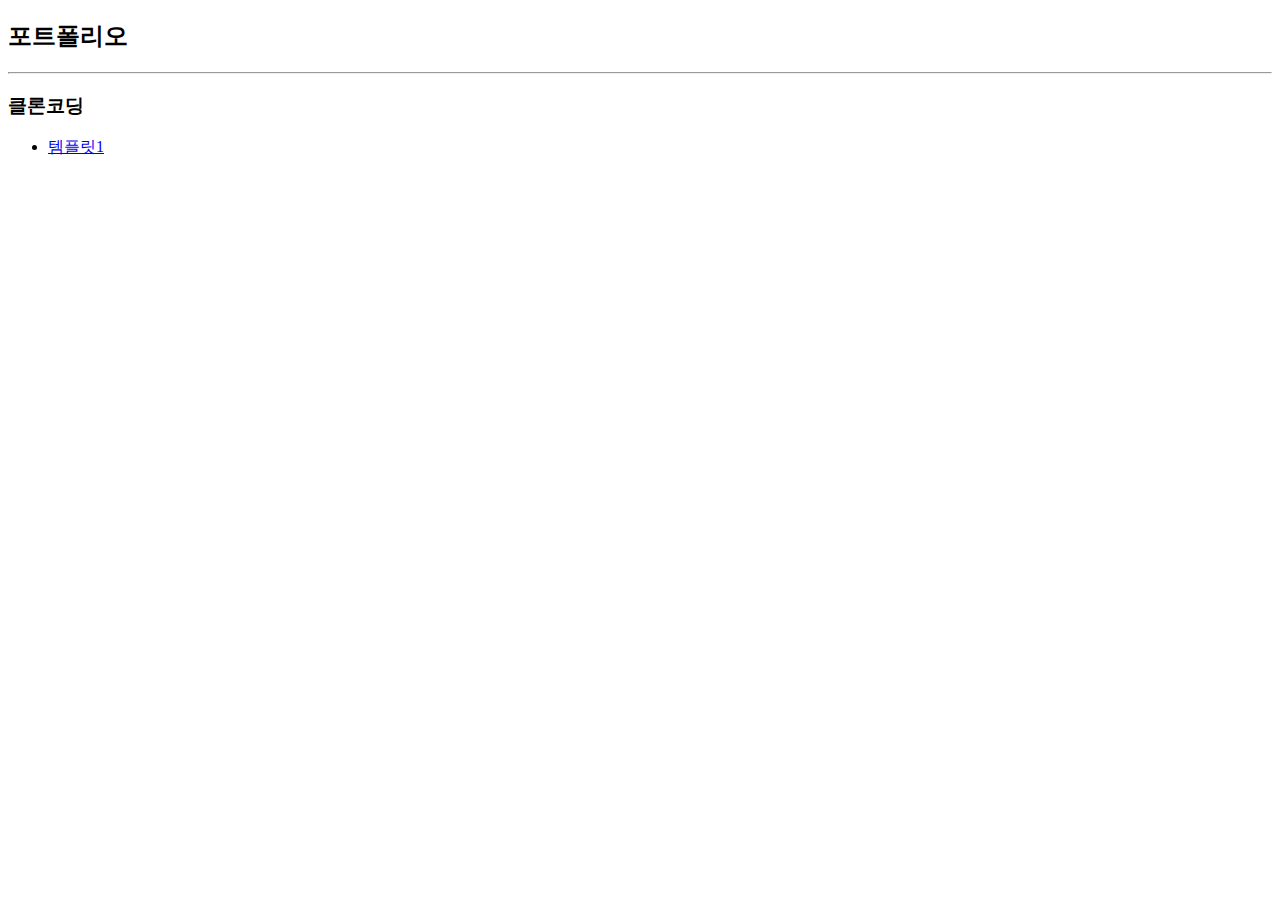
==== index.html @ 902c0b6f "test" ====
<!DOCTYPE html>
<html lang="ko">
<head>
    <meta charset="UTF-8">
    <meta http-equiv="X-UA-Compatible" content="IE=edge">
    <meta name="viewport" content="width=device-width, initial-scale=1.0">
    <title>Portfolio List</title>
</head>
<body>
    <h2>포트폴리오</h2>
    <hr>
    <h3>클론코딩</h3>
    <ul>
        <li><a href="./clone_page">템플릿1</a></li>
    </ul>
</body>
</html>
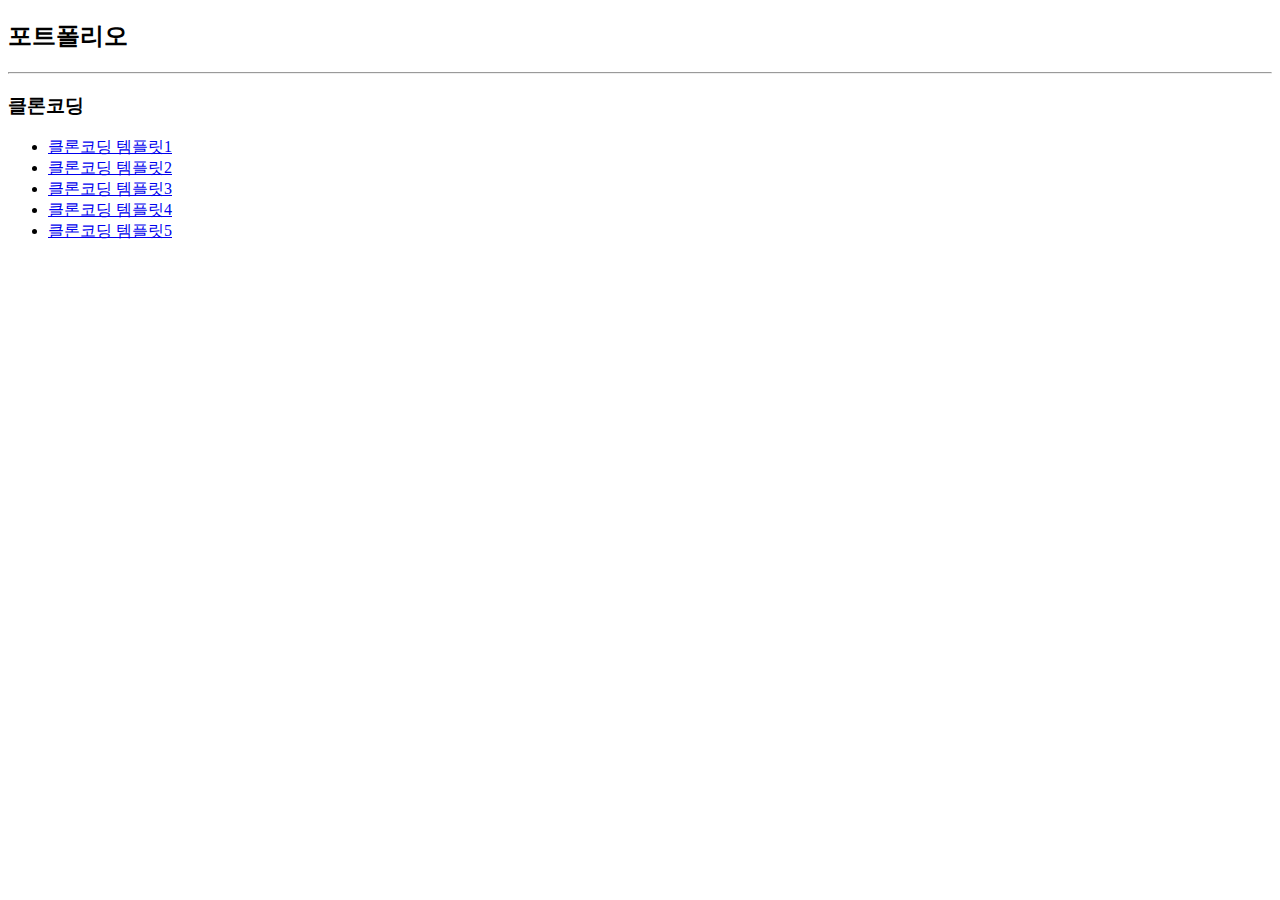
==== commit b1b61909: "clone~05" ====
--- a/index.html
+++ b/index.html
@@ -11,7 +11,11 @@
     <hr>
     <h3>클론코딩</h3>
     <ul>
-        <li><a href="./clone_page">템플릿1</a></li>
+        <li><a href="./clonepage01">클론코딩 템플릿1</a></li>
+        <li><a href="./clonepage02">클론코딩 템플릿2</a></li>
+        <li><a href="./clonepage03">클론코딩 템플릿3</a></li>
+        <li><a href="./clonepage04">클론코딩 템플릿4</a></li>
+        <li><a href="./clonepage05">클론코딩 템플릿5</a></li>
     </ul>
 </body>
 </html>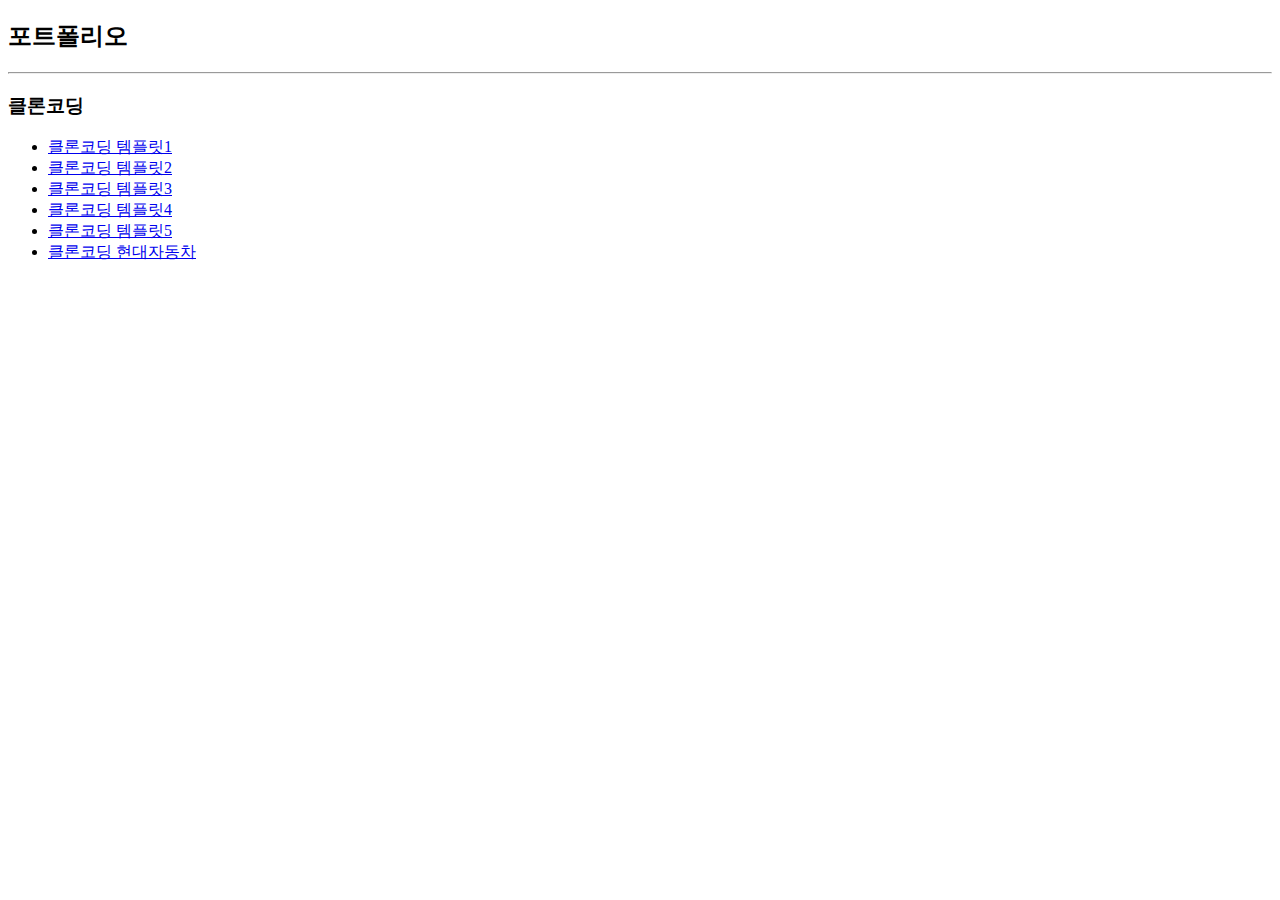
==== commit 57a4d1d8: "index추가-현대자동차" ====
--- a/index.html
+++ b/index.html
@@ -16,6 +16,7 @@
         <li><a href="./clonepage03">클론코딩 템플릿3</a></li>
         <li><a href="./clonepage04">클론코딩 템플릿4</a></li>
         <li><a href="./clonepage05">클론코딩 템플릿5</a></li>
+        <li><a href="./clonehyundai/">클론코딩 현대자동차</a></li>
     </ul>
 </body>
 </html>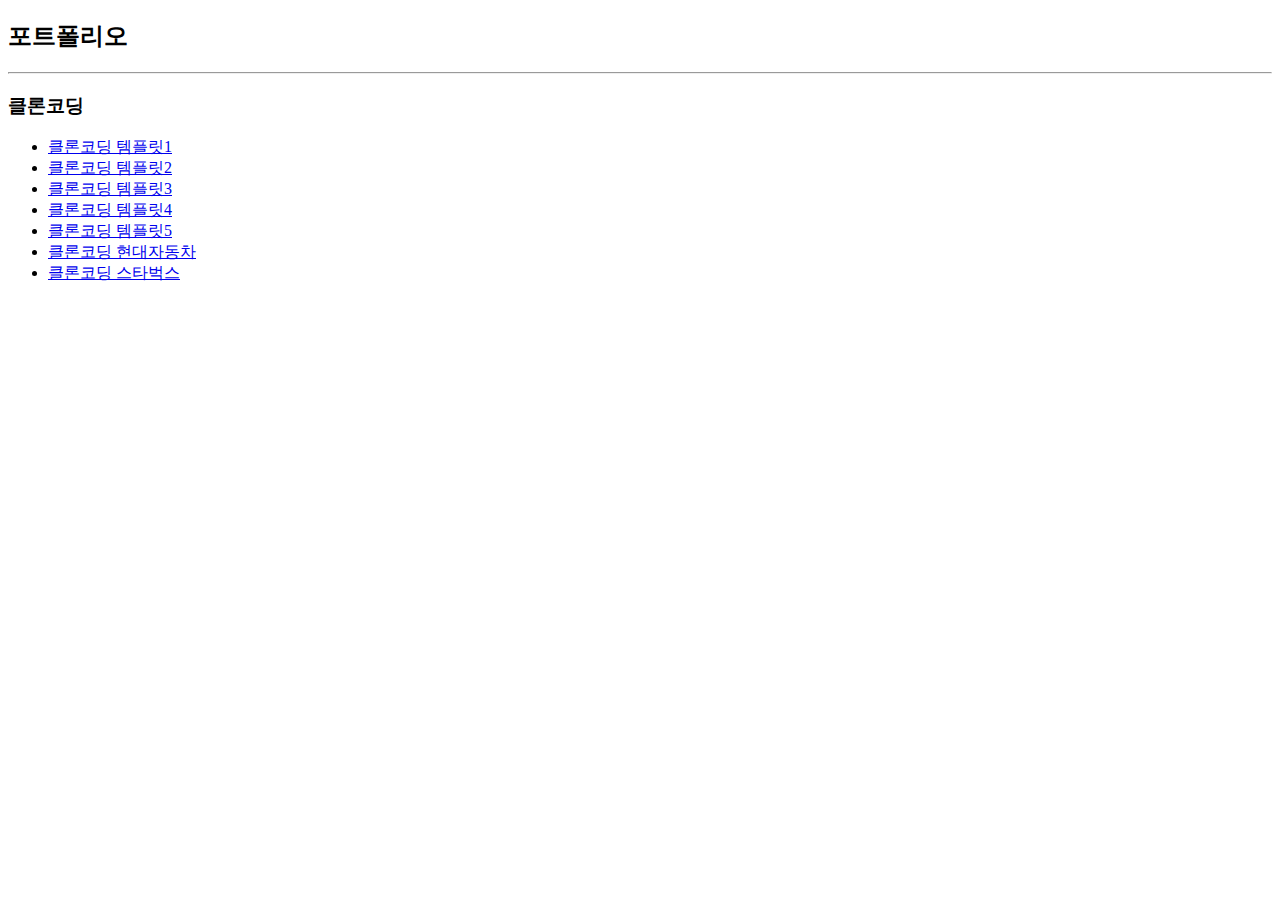
==== commit 4a61af55: "cloneStarbucks" ====
--- a/index.html
+++ b/index.html
@@ -16,7 +16,8 @@
         <li><a href="./clonepage03">클론코딩 템플릿3</a></li>
         <li><a href="./clonepage04">클론코딩 템플릿4</a></li>
         <li><a href="./clonepage05">클론코딩 템플릿5</a></li>
-        <li><a href="./clonehyundai/">클론코딩 현대자동차</a></li>
+        <li><a href="./cloneHyundai">클론코딩 현대자동차</a></li>
+        <li><a href="./cloneStarbucks">클론코딩 스타벅스</a></li>
     </ul>
 </body>
 </html>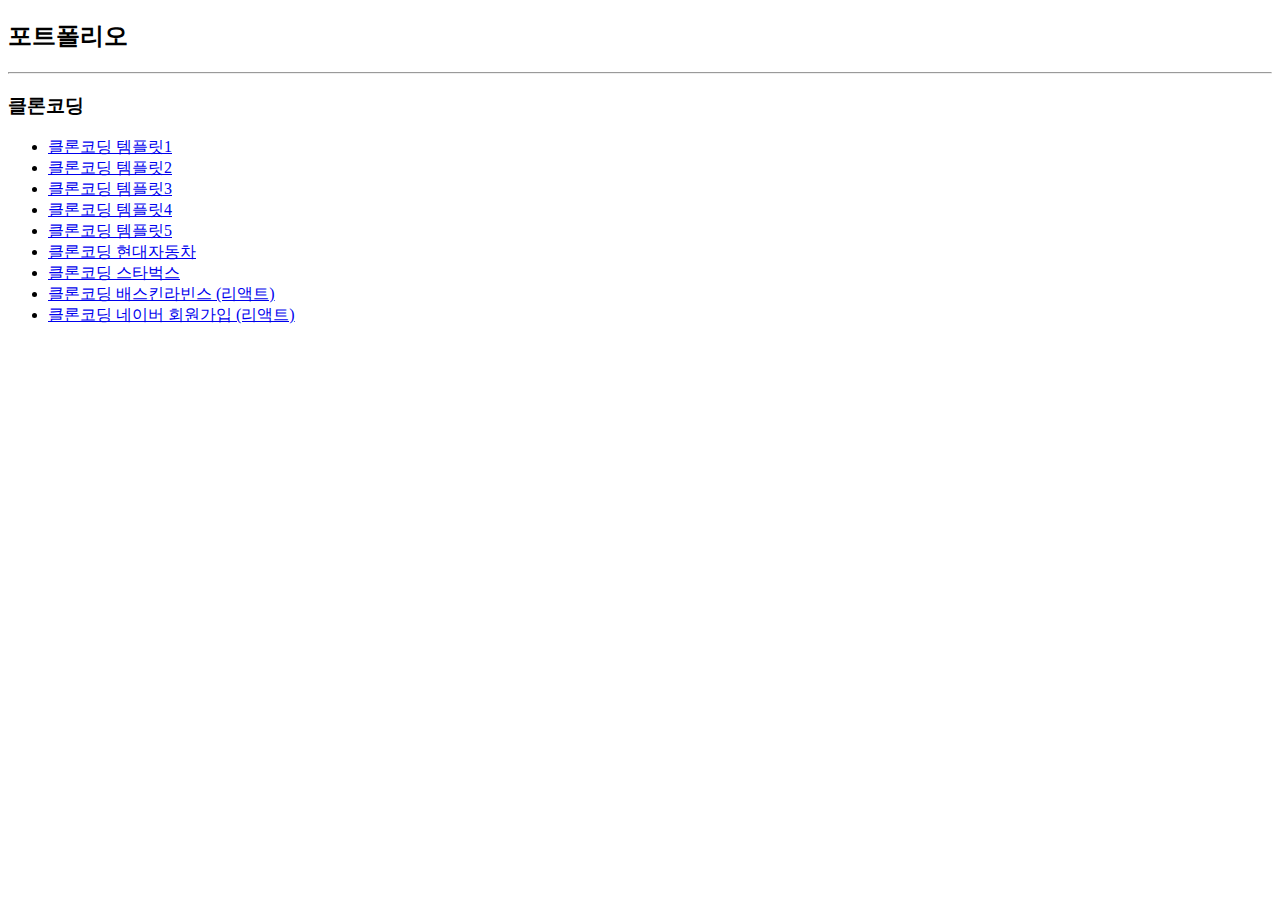
==== commit 4f67c8ef: "리액트 클론 추가" ====
--- a/index.html
+++ b/index.html
@@ -18,6 +18,8 @@
         <li><a href="./clonepage05">클론코딩 템플릿5</a></li>
         <li><a href="./cloneHyundai">클론코딩 현대자동차</a></li>
         <li><a href="./cloneStarbucks">클론코딩 스타벅스</a></li>
+        <li><a href="./br_clonecoding">클론코딩 배스킨라빈스 (리액트)</a></li>
+        <li><a href="./naver_join">클론코딩 네이버 회원가입 (리액트)</a></li>
     </ul>
 </body>
 </html>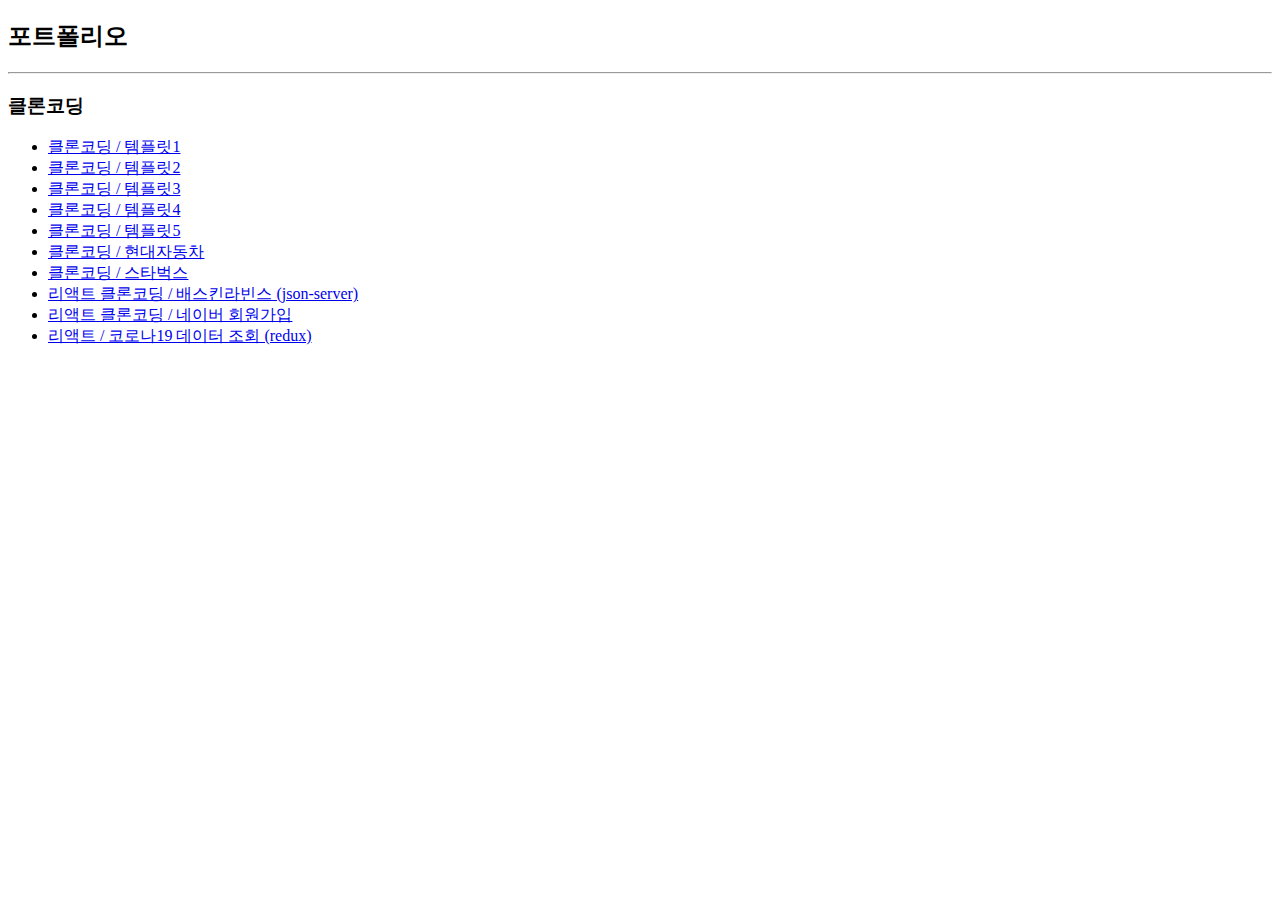
==== commit abd2360f: "redux예제 추가" ====
--- a/index.html
+++ b/index.html
@@ -11,15 +11,16 @@
     <hr>
     <h3>클론코딩</h3>
     <ul>
-        <li><a href="./clonepage01">클론코딩 템플릿1</a></li>
-        <li><a href="./clonepage02">클론코딩 템플릿2</a></li>
-        <li><a href="./clonepage03">클론코딩 템플릿3</a></li>
-        <li><a href="./clonepage04">클론코딩 템플릿4</a></li>
-        <li><a href="./clonepage05">클론코딩 템플릿5</a></li>
-        <li><a href="./cloneHyundai">클론코딩 현대자동차</a></li>
-        <li><a href="./cloneStarbucks">클론코딩 스타벅스</a></li>
-        <li><a href="./br_clonecoding">클론코딩 배스킨라빈스 (리액트)</a></li>
-        <li><a href="./naver_join">클론코딩 네이버 회원가입 (리액트)</a></li>
+        <li><a href="./clonepage01">클론코딩 / 템플릿1</a></li>
+        <li><a href="./clonepage02">클론코딩 / 템플릿2</a></li>
+        <li><a href="./clonepage03">클론코딩 / 템플릿3</a></li>
+        <li><a href="./clonepage04">클론코딩 / 템플릿4</a></li>
+        <li><a href="./clonepage05">클론코딩 / 템플릿5</a></li>
+        <li><a href="./cloneHyundai">클론코딩 / 현대자동차</a></li>
+        <li><a href="./cloneStarbucks">클론코딩 / 스타벅스</a></li>
+        <li><a href="./br_clonecoding">리액트 클론코딩 / 배스킨라빈스 (json-server)</a></li>
+        <li><a href="./naver_join">리액트 클론코딩 / 네이버 회원가입</a></li>
+        <li><a href="./covid19">리액트 / 코로나19 데이터 조회 (redux)</a></li>
     </ul>
 </body>
 </html>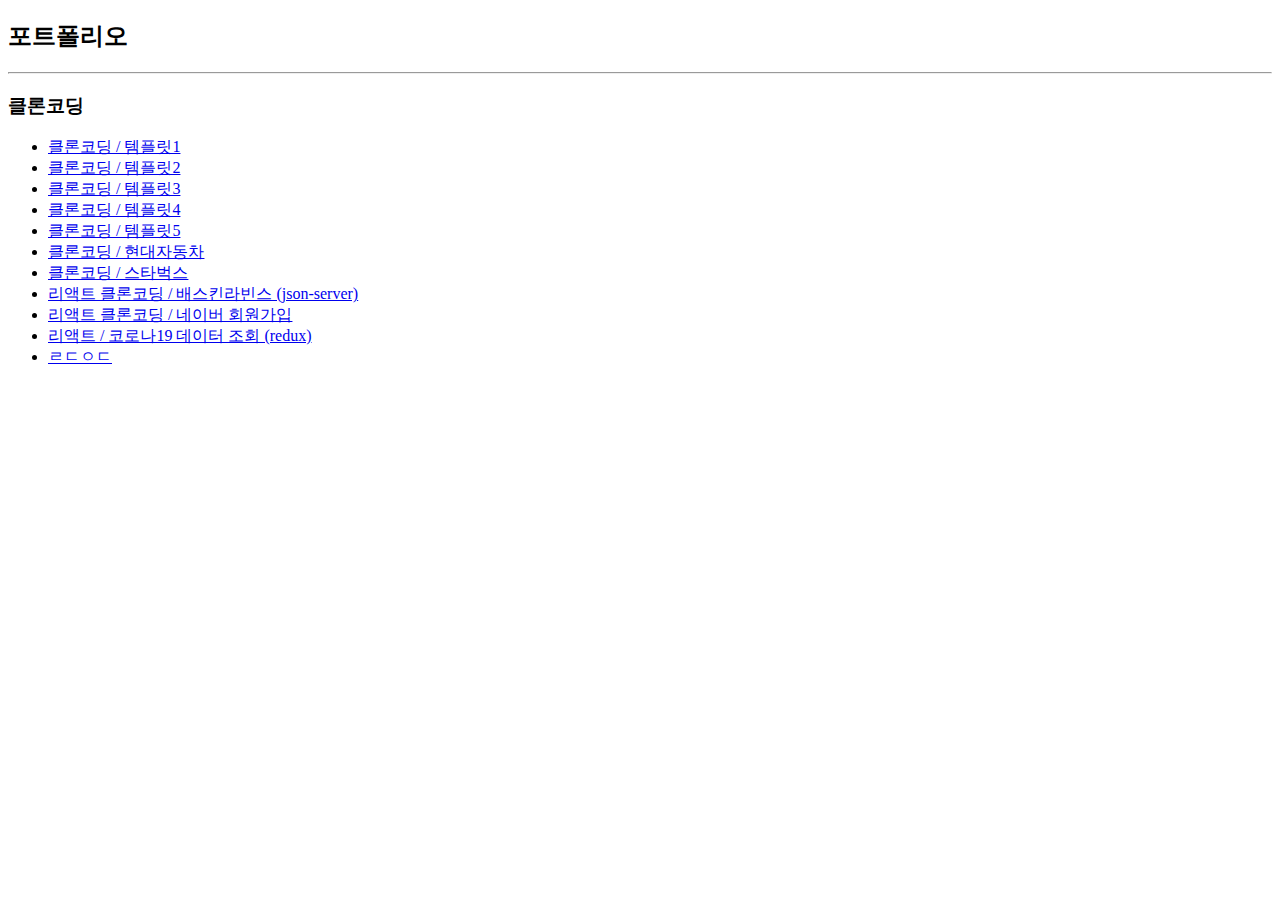
==== commit 9526db65: "롯데월드 확인용" ====
--- a/index.html
+++ b/index.html
@@ -21,6 +21,7 @@
         <li><a href="./br_clonecoding">리액트 클론코딩 / 배스킨라빈스 (json-server)</a></li>
         <li><a href="./naver_join">리액트 클론코딩 / 네이버 회원가입</a></li>
         <li><a href="./covid19">리액트 / 코로나19 데이터 조회 (redux)</a></li>
+        <li><a href="./lottetest/">ㄹㄷㅇㄷ</a></li>
     </ul>
 </body>
 </html>